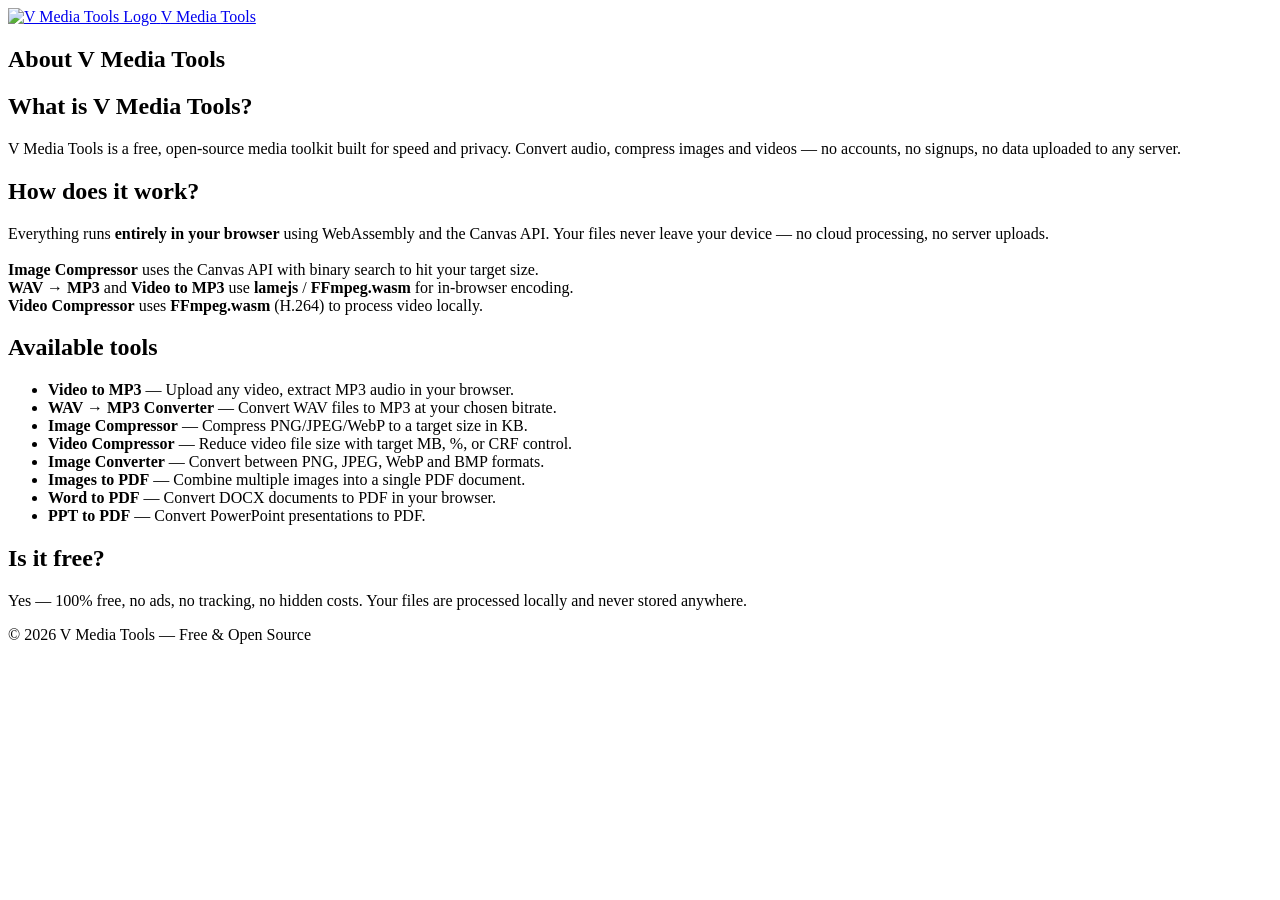
==== public/about.html @ b89e5b71 "feat: initial commit - V Media Tools with video downloader, file converters, Render backend" ====
<!DOCTYPE html>
<html lang="en">

<head>
  <meta charset="UTF-8" />
  <meta name="viewport" content="width=device-width, initial-scale=1.0" />
  <title>About – V Media Tools</title>
  <meta name="description"
    content="About V Media Tools — a free, open-source media toolkit. Convert audio, compress images and videos — all in your browser, no upload needed." />
  <meta name="robots" content="index, follow" />
  <link rel="canonical" href="/about" />
  <link rel="stylesheet" href="/styles.css" />
</head>

<body>
  <header class="site-header">
    <div class="header-inner">
      <a href="/" class="site-brand">
        <img src="/logo.png" alt="V Media Tools Logo" class="brand-logo" />
        <span class="brand-name">V Media Tools</span>
      </a>
      <nav class="site-nav" id="main-nav"></nav>
    </div>
  </header>

  <main class="shell about-shell">
    <section class="hero">
      <h1>About V Media Tools</h1>
    </section>

    <section class="about-content">
      <div class="about-block">
        <h2>What is V Media Tools?</h2>
        <p>
          V Media Tools is a free, open-source media toolkit built for speed and privacy.
          Convert audio, compress images and videos — no accounts, no signups, no data uploaded to any server.
        </p>
      </div>

      <div class="about-block">
        <h2>How does it work?</h2>
        <p>
          Everything runs <strong>entirely in your browser</strong> using WebAssembly and the Canvas API.
          Your files never leave your device — no cloud processing, no server uploads.
          <br><br>
          <strong>Image Compressor</strong> uses the Canvas API with binary search to hit your target size.<br>
          <strong>WAV → MP3</strong> and <strong>Video to MP3</strong> use <strong>lamejs</strong> / <strong>FFmpeg.wasm</strong> for in-browser encoding.<br>
          <strong>Video Compressor</strong> uses <strong>FFmpeg.wasm</strong> (H.264) to process video locally.
        </p>
      </div>

      <div class="about-block">
        <h2>Available tools</h2>
        <ul>
          <li><strong>Video to MP3</strong> — Upload any video, extract MP3 audio in your browser.</li>
          <li><strong>WAV → MP3 Converter</strong> — Convert WAV files to MP3 at your chosen bitrate.</li>
          <li><strong>Image Compressor</strong> — Compress PNG/JPEG/WebP to a target size in KB.</li>
          <li><strong>Video Compressor</strong> — Reduce video file size with target MB, %, or CRF control.</li>
          <li><strong>Image Converter</strong> — Convert between PNG, JPEG, WebP and BMP formats.</li>
          <li><strong>Images to PDF</strong> — Combine multiple images into a single PDF document.</li>
          <li><strong>Word to PDF</strong> — Convert DOCX documents to PDF in your browser.</li>
          <li><strong>PPT to PDF</strong> — Convert PowerPoint presentations to PDF.</li>
        </ul>
      </div>

      <div class="about-block">
        <h2>Is it free?</h2>
        <p>
          Yes — 100% free, no ads, no tracking, no hidden costs. Your files are processed locally and never stored anywhere.
        </p>
      </div>
    </section>
  </main>

  <footer class="site-footer">
    <p>&copy; 2026 V Media Tools &mdash; Free &amp; Open Source</p>
  </footer>

  <script src="/nav.js"></script>
  <script>if (history.scrollRestoration) history.scrollRestoration = 'manual'; window.scrollTo(0, 0);</script>
</body>

</html>
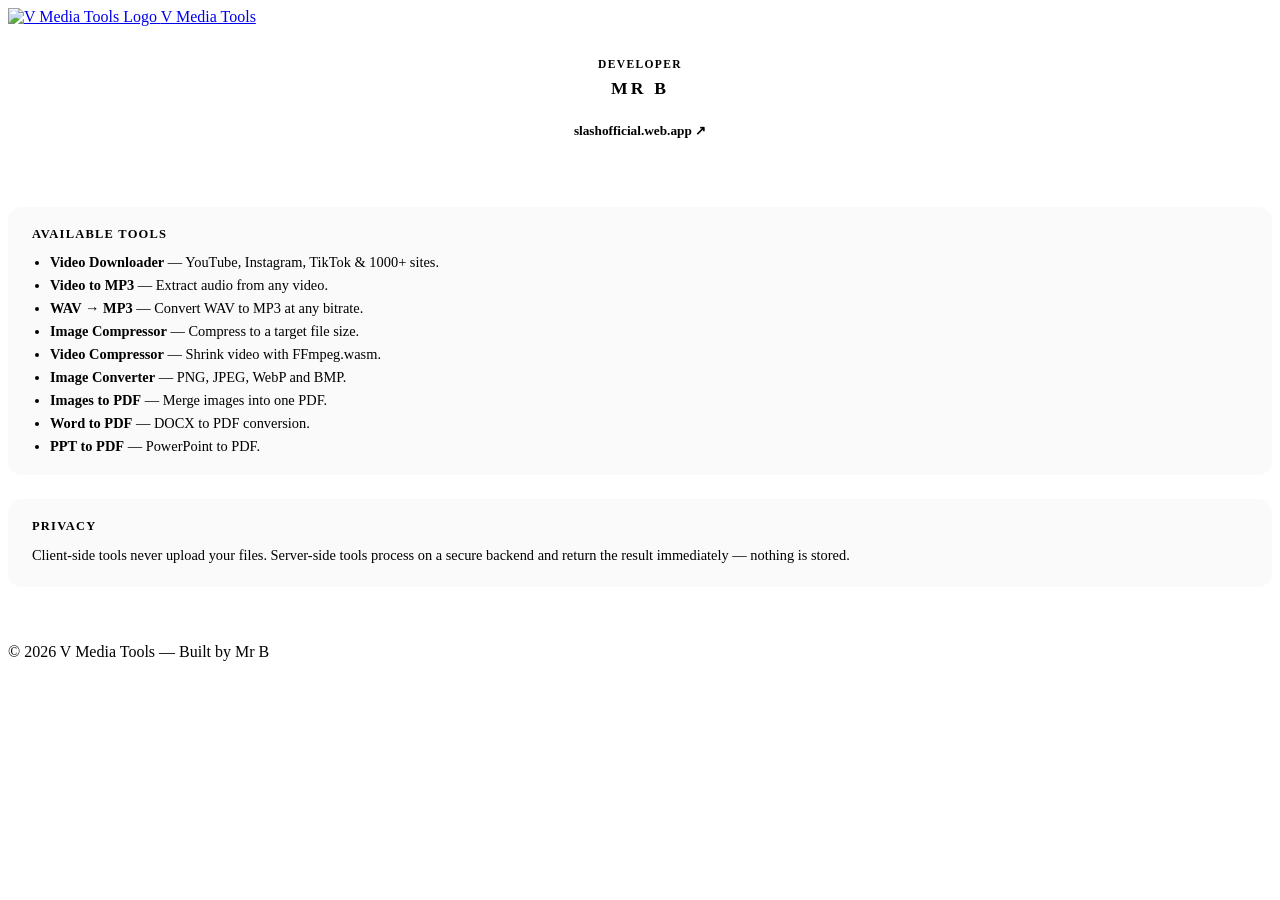
==== commit 742ef34b: "style: Mr B minimal uppercase label style" ====
--- a/public/about.html
+++ b/public/about.html
@@ -5,11 +5,11 @@
   <meta charset="UTF-8" />
   <meta name="viewport" content="width=device-width, initial-scale=1.0" />
   <title>About – V Media Tools</title>
-  <meta name="description"
-    content="About V Media Tools — a free, open-source media toolkit. Convert audio, compress images and videos — all in your browser, no upload needed." />
+  <meta name="description" content="V Media Tools — free browser-based media toolkit by Mr B." />
   <meta name="robots" content="index, follow" />
   <link rel="canonical" href="/about" />
   <link rel="stylesheet" href="/styles.css" />
+  <link href="https://fonts.googleapis.com/css2?family=Syne:wght@700;800&display=swap" rel="stylesheet" />
 </head>
 
 <body>
@@ -24,60 +24,49 @@
   </header>
 
   <main class="shell about-shell">
-    <section class="hero">
-      <h1>About V Media Tools</h1>
+
+    <!-- Developer card -->
+    <section style="padding: 32px 0 28px; text-align: center; border-bottom: 1px solid var(--line); margin-bottom: 32px;">
+      <p style="font-size: 0.72rem; font-weight: 700; letter-spacing: 0.12em; text-transform: uppercase; color: var(--muted); margin: 0 0 8px;">Developer</p>
+      <h1 style="font-size: 1.1rem; font-weight: 700; letter-spacing: 0.18em; text-transform: uppercase; color: var(--text); margin: 0 0 16px;">Mr B</h1>
+      <a href="https://slashofficial.web.app" target="_blank" rel="noopener noreferrer"
+         style="display: inline-flex; align-items: center; gap: 6px; padding: 8px 18px;
+                border: 1.5px solid var(--line); border-radius: 8px;
+                font-size: 0.83rem; font-weight: 600; color: var(--muted);
+                text-decoration: none; transition: all 150ms;">
+        slashofficial.web.app ↗
+      </a>
     </section>
 
-    <section class="about-content">
-      <div class="about-block">
-        <h2>What is V Media Tools?</h2>
-        <p>
-          V Media Tools is a free, open-source media toolkit built for speed and privacy.
-          Convert audio, compress images and videos — no accounts, no signups, no data uploaded to any server.
-        </p>
-      </div>
-
-      <div class="about-block">
-        <h2>How does it work?</h2>
-        <p>
-          Everything runs <strong>entirely in your browser</strong> using WebAssembly and the Canvas API.
-          Your files never leave your device — no cloud processing, no server uploads.
-          <br><br>
-          <strong>Image Compressor</strong> uses the Canvas API with binary search to hit your target size.<br>
-          <strong>WAV → MP3</strong> and <strong>Video to MP3</strong> use <strong>lamejs</strong> / <strong>FFmpeg.wasm</strong> for in-browser encoding.<br>
-          <strong>Video Compressor</strong> uses <strong>FFmpeg.wasm</strong> (H.264) to process video locally.
-        </p>
-      </div>
-
-      <div class="about-block">
-        <h2>Available tools</h2>
-        <ul>
-          <li><strong>Video to MP3</strong> — Upload any video, extract MP3 audio in your browser.</li>
-          <li><strong>WAV → MP3 Converter</strong> — Convert WAV files to MP3 at your chosen bitrate.</li>
-          <li><strong>Image Compressor</strong> — Compress PNG/JPEG/WebP to a target size in KB.</li>
-          <li><strong>Video Compressor</strong> — Reduce video file size with target MB, %, or CRF control.</li>
-          <li><strong>Image Converter</strong> — Convert between PNG, JPEG, WebP and BMP formats.</li>
-          <li><strong>Images to PDF</strong> — Combine multiple images into a single PDF document.</li>
-          <li><strong>Word to PDF</strong> — Convert DOCX documents to PDF in your browser.</li>
-          <li><strong>PPT to PDF</strong> — Convert PowerPoint presentations to PDF.</li>
+    <!-- Tools section -->
+    <section class="about-content" style="display: flex; flex-direction: column; gap: 24px; padding-bottom: 40px;">
+      <div class="about-block" style="background: rgba(0,0,0,0.02); border: 1px solid var(--line); border-radius: 14px; padding: 20px 24px;">
+        <h2 style="font-size: 0.78rem; font-weight: 700; letter-spacing: 0.1em; text-transform: uppercase; color: var(--muted); margin: 0 0 12px;">Available tools</h2>
+        <ul style="margin: 0; padding-left: 18px; display: flex; flex-direction: column; gap: 6px; font-size: 0.9rem; color: var(--text);">
+          <li><strong>Video Downloader</strong> — YouTube, Instagram, TikTok &amp; 1000+ sites.</li>
+          <li><strong>Video to MP3</strong> — Extract audio from any video.</li>
+          <li><strong>WAV → MP3</strong> — Convert WAV to MP3 at any bitrate.</li>
+          <li><strong>Image Compressor</strong> — Compress to a target file size.</li>
+          <li><strong>Video Compressor</strong> — Shrink video with FFmpeg.wasm.</li>
+          <li><strong>Image Converter</strong> — PNG, JPEG, WebP and BMP.</li>
+          <li><strong>Images to PDF</strong> — Merge images into one PDF.</li>
+          <li><strong>Word to PDF</strong> — DOCX to PDF conversion.</li>
+          <li><strong>PPT to PDF</strong> — PowerPoint to PDF.</li>
         </ul>
       </div>
 
-      <div class="about-block">
-        <h2>Is it free?</h2>
-        <p>
-          Yes — 100% free, no ads, no tracking, no hidden costs. Your files are processed locally and never stored anywhere.
-        </p>
+      <div class="about-block" style="background: rgba(0,0,0,0.02); border: 1px solid var(--line); border-radius: 14px; padding: 20px 24px;">
+        <h2 style="font-size: 0.78rem; font-weight: 700; letter-spacing: 0.1em; text-transform: uppercase; color: var(--muted); margin: 0 0 10px;">Privacy</h2>
+        <p style="margin: 0; font-size: 0.9rem; line-height: 1.6; color: var(--muted);">Client-side tools never upload your files. Server-side tools process on a secure backend and return the result immediately — nothing is stored.</p>
       </div>
     </section>
   </main>
 
   <footer class="site-footer">
-    <p>&copy; 2026 V Media Tools &mdash; Free &amp; Open Source</p>
+    <p>&copy; 2026 V Media Tools &mdash; Built by Mr B</p>
   </footer>
 
   <script src="/nav.js"></script>
-  <script>if (history.scrollRestoration) history.scrollRestoration = 'manual'; window.scrollTo(0, 0);</script>
 </body>
 
-</html>
+</html>
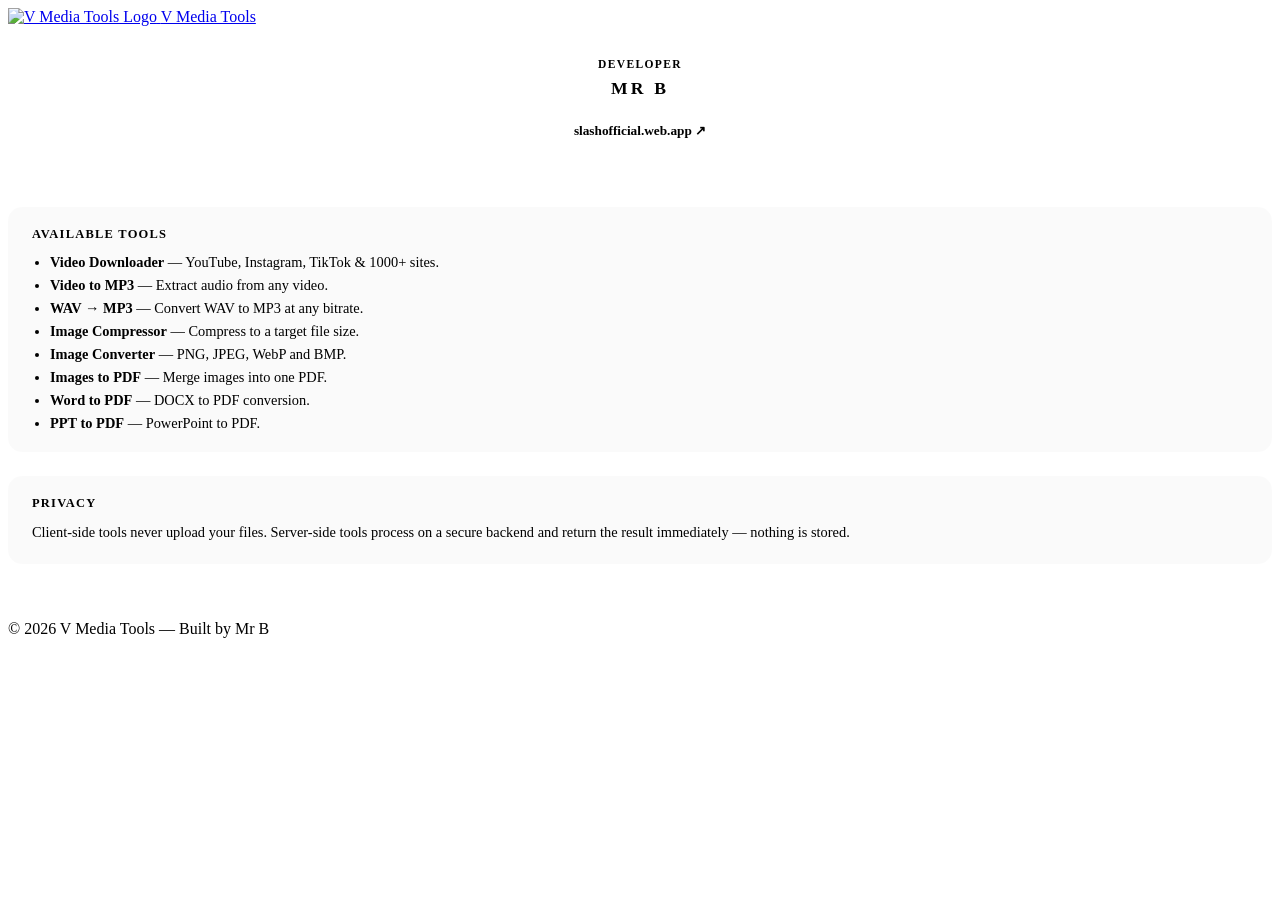
==== commit 8306ae7b: "Refactor UI and improve conversion tools" ====
--- a/public/about.html
+++ b/public/about.html
@@ -47,7 +47,6 @@
           <li><strong>Video to MP3</strong> — Extract audio from any video.</li>
           <li><strong>WAV → MP3</strong> — Convert WAV to MP3 at any bitrate.</li>
           <li><strong>Image Compressor</strong> — Compress to a target file size.</li>
-          <li><strong>Video Compressor</strong> — Shrink video with FFmpeg.wasm.</li>
           <li><strong>Image Converter</strong> — PNG, JPEG, WebP and BMP.</li>
           <li><strong>Images to PDF</strong> — Merge images into one PDF.</li>
           <li><strong>Word to PDF</strong> — DOCX to PDF conversion.</li>
